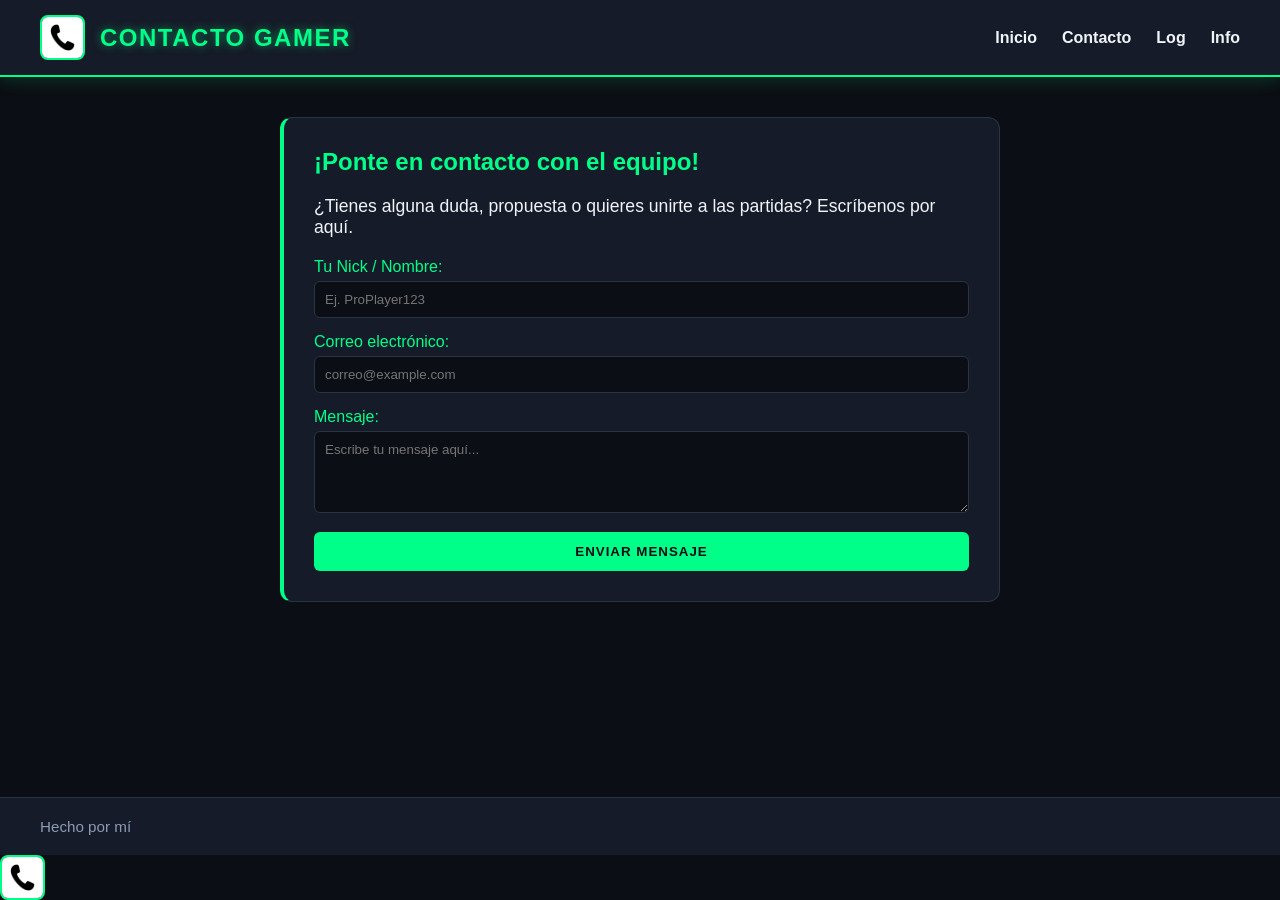
==== contacto.html @ 88aaad39 "subiendo mis archivos web" ====
<!DOCTYPE html>
<html lang="es">
<head>
    <meta charset="UTF-8">
    <meta name="viewport" content="width=device-width, initial-scale=1.0">
    <title>Contacto - Mi Página Gamer</title>
   
    <link rel="stylesheet" href="assets/css/style.css">
</head>
<body>

   
    <header>
        <div class="marca">
            <img src="assets/img/phone.jpg" alt="Logo" class="logo">
            <h1>Contacto Gamer</h1>
        </div>
        <nav>
            <ul>
                <li><a href="index.html">Inicio</a></li>
                <li><a href="contacto.html">Contacto</a></li>
                <li><a href="log.html">Log</a></li>
                <li><a href="info.html">Info</a></li>
            </ul>
        </nav>
    </header>

   
    <main style="display: block; max-width: 800px;">
        <div class="caja-info" style="width: 100%;">
            <h2 style="color: #00FF88; margin-bottom: 20px;">¡Ponte en contacto con el equipo!</h2>
            <p style="margin-bottom: 20px; font-size: 1.1rem;">¿Tienes alguna duda, propuesta o quieres unirte a las partidas? Escríbenos por aquí.</p>
            
            <!-- Un formulario simple con estilo gamer -->
            <form action="#" method="POST" style="display: flex; flex-direction: column; gap: 15px;">
                <div>
                    <label style="display: block; margin-bottom: 5px; color: #00FF88;">Tu Nick / Nombre:</label>
                    <input type="text" placeholder="Ej. ProPlayer123" style="width: 100%; padding: 10px; background-color: #0B0E14; border: 1px solid #2A3441; color: #F0F4F8; border-radius: 6px;">
                </div>
                
                <div>
                    <label style="display: block; margin-bottom: 5px; color: #00FF88;">Correo electrónico:</label>
                    <input type="email" placeholder="correo@example.com" style="width: 100%; padding: 10px; background-color: #0B0E14; border: 1px solid #2A3441; color: #F0F4F8; border-radius: 6px;">
                </div>

                <div>
                    <label style="display: block; margin-bottom: 5px; color: #00FF88;">Mensaje:</label>
                    <textarea rows="4" placeholder="Escribe tu mensaje aquí..." style="width: 100%; padding: 10px; background-color: #0B0E14; border: 1px solid #2A3441; color: #F0F4F8; border-radius: 6px;"></textarea>
                </div>

                <button type="submit" style="background-color: #00FF88; color: #0B0E14; padding: 12px; font-weight: bold; border: none; border-radius: 6px; cursor: pointer; text-transform: uppercase; letter-spacing: 1px; transition: 0.3s;">
                    Enviar Mensaje
                </button>
            </form>
        </div>
    </main>

    <footer>
        <p>Hecho por mí</p>
    </footer>
    <img src="assets/img/phone.jpg" alt="logo" class="logo">

</body>
</html>
---- assets/css/style.css ----
/* Reset básico para evitar márgenes raros del navegador */
* {
    margin: 0;
    padding: 0;
    box-sizing: border-box;
    font-family: 'Segoe UI', Tahoma, Geneva, Verdana, sans-serif;
}

body {
    background-color: #0B0E14;
    color: #F0F4F8;
    display: flex;
    flex-direction: column;
    min-height: 100vh; /* Para que el footer siempre quede abajo */
}

/* --- BARRA DE NAVEGACIÓN (ARRIBA) --- */
header {
    background-color: #151B28;
    border-bottom: 2px solid #00FF88;
    padding: 15px 40px;
    display: flex;
    justify-content: space-between; /* Separa logo/título a la izq y menú a la der */
    align-items: center;
    box-shadow: 0 4px 15px rgba(0, 255, 136, 0.15);
}

.marca {
    display: flex;
    align-items: center;
    gap: 15px;
}

.logo {
    width: 45px;
    height: 45px;
    border: 2px solid #00FF88;
    border-radius: 8px;
    object-fit: cover;
}

.marca h1 {
    font-size: 1.5rem;
    color: #00FF88;
    text-transform: uppercase;
    letter-spacing: 1.5px;
    text-shadow: 0 0 8px rgba(0, 255, 136, 0.5);
}

nav ul {
    list-style: none;
    display: flex;
    gap: 25px;
}

nav a {
    text-decoration: none;
    color: #F0F4F8;
    font-weight: bold;
    font-size: 1rem;
    transition: color 0.3s, text-shadow 0.3s;
}

nav a:hover {
    color: #00FF88;
    text-shadow: 0 0 8px #00FF88;
}

/* --- CONTENIDO PRINCIPAL (CENTRO) --- */
main {
    flex: 1; /* Empuja el footer hacia abajo */
    display: flex;
    align-items: flex-start;
    gap: 40px;
    padding: 40px;
    max-width: 1200px;
    width: 100%;
    margin: 0 auto;
}

/* Caja izquierda (Imagen) */
.caja-imagen {
    flex: 1; /* Ocupa 1 parte del espacio */
    background-color: #151B28;
    border: 2px solid #8A2BE2;
    border-radius: 12px;
    padding: 15px;
    box-shadow: 0 0 20px rgba(138, 43, 226, 0.25);
}

.caja-imagen img {
    width: 100%;
    height: auto;
    border-radius: 8px;
    display: block;
}

/* Caja derecha (Información y lista) */
.caja-info {
    flex: 2; /* Ocupa el doble de espacio que la imagen, como en tu boceto */
    background-color: #151B28;
    border: 1px solid #2A3441;
    border-left: 4px solid #00FF88;
    border-radius: 12px;
    padding: 30px;
}

.caja-info ul {
    list-style: none;
}

.caja-info li {
    font-size: 1.2rem;
    margin-bottom: 18px;
    padding-left: 25px;
    position: relative;
}

/* Viñetas estilo gamer en lugar de asteriscos */
.caja-info li::before {
    content: "➤";
    color: #00FF88;
    position: absolute;
    left: 0;
    font-size: 1rem;
}

/* --- PIE DE PÁGINA (ABAJO) --- */
footer {
    background-color: #151B28;
    border-top: 1px solid #2A3441;
    padding: 20px 40px;
    text-align: left; /* Alineado a la izquierda como en tu dibujo */
    color: #8B9BB4;
    font-size: 0.95rem;
}
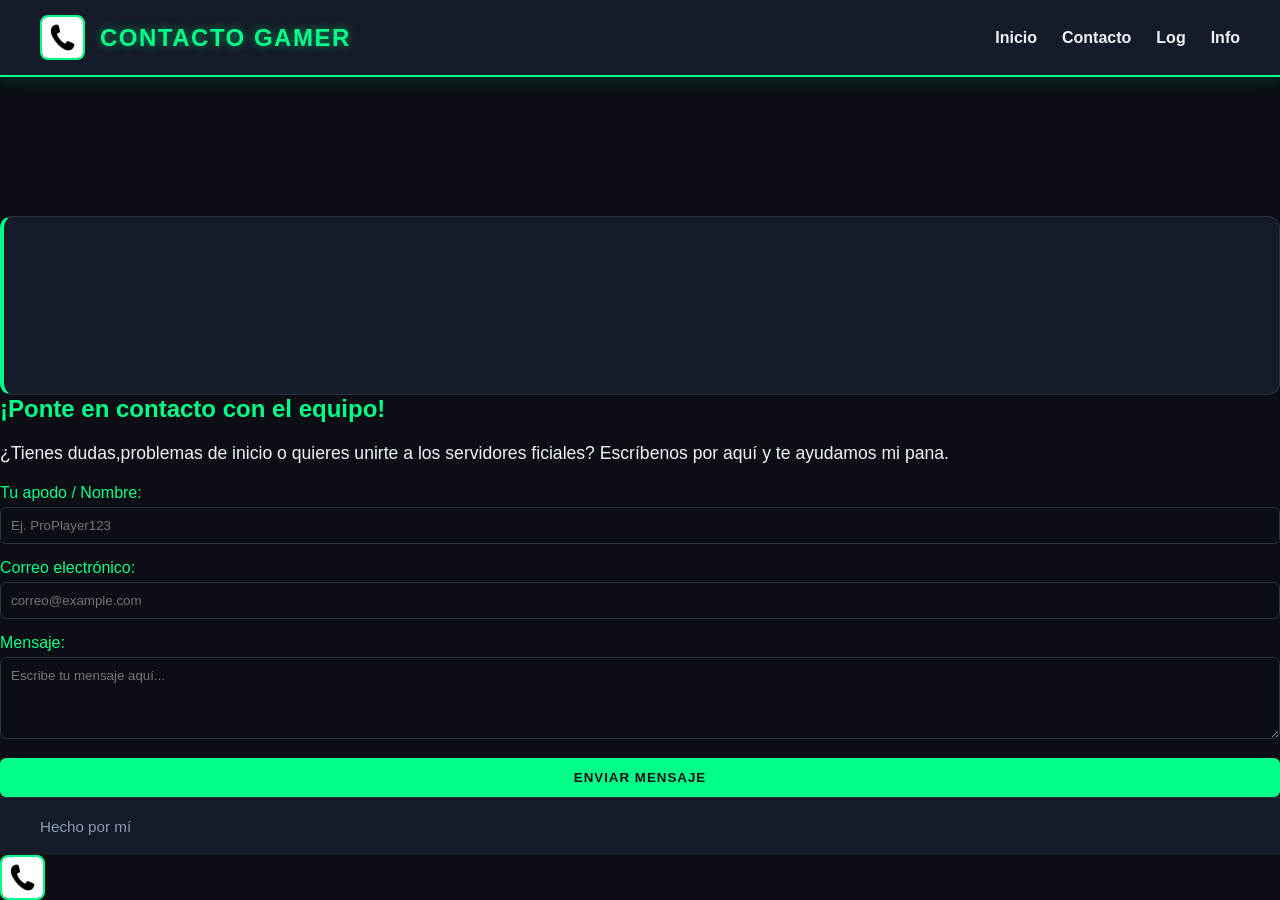
==== commit 52a6630b: ":" ====
--- a/contacto.html
+++ b/contacto.html
@@ -26,15 +26,15 @@
     </header>
 
    
-    <main style="display: block; max-width: 800px;">
-        <div class="caja-info" style="width: 100%;">
-            <h2 style="color: #00FF88; margin-bottom: 20px;">¡Ponte en contacto con el equipo!</h2>
-            <p style="margin-bottom: 20px; font-size: 1.1rem;">¿Tienes alguna duda, propuesta o quieres unirte a las partidas? Escríbenos por aquí.</p>
+    <main class="contenedor-pricipal"></main>
+        <div class="caja-info caja-formulario"></div>
+            <h2 class="titulo-seccion">¡Ponte en contacto con el equipo!</h2>
+            <p style="margin-bottom: 20px; font-size: 1.1rem;">¿Tienes dudas,problemas de inicio o quieres unirte a los servidores ficiales? Escríbenos por aquí y te ayudamos mi pana.</p>
             
             <!-- Un formulario simple con estilo gamer -->
             <form action="#" method="POST" style="display: flex; flex-direction: column; gap: 15px;">
                 <div>
-                    <label style="display: block; margin-bottom: 5px; color: #00FF88;">Tu Nick / Nombre:</label>
+                    <label style="display: block; margin-bottom: 5px; color: #00FF88;">Tu apodo / Nombre:</label>
                     <input type="text" placeholder="Ej. ProPlayer123" style="width: 100%; padding: 10px; background-color: #0B0E14; border: 1px solid #2A3441; color: #F0F4F8; border-radius: 6px;">
                 </div>
                 
--- a/assets/css/style.css
+++ b/assets/css/style.css
@@ -1,4 +1,4 @@
-/* Reset básico para evitar márgenes raros del navegador */
+
 * {
     margin: 0;
     padding: 0;
@@ -11,10 +11,10 @@
     color: #F0F4F8;
     display: flex;
     flex-direction: column;
-    min-height: 100vh; /* Para que el footer siempre quede abajo */
-}
-
-/* --- BARRA DE NAVEGACIÓN (ARRIBA) --- */
+    min-height: 100vh;
+}
+
+
 header {
     background-color: #151B28;
     border-bottom: 2px solid #00FF88;
@@ -66,9 +66,9 @@
     text-shadow: 0 0 8px #00FF88;
 }
 
-/* --- CONTENIDO PRINCIPAL (CENTRO) --- */
+
 main {
-    flex: 1; /* Empuja el footer hacia abajo */
+    flex: 1; 
     display: flex;
     align-items: flex-start;
     gap: 40px;
@@ -78,7 +78,7 @@
     margin: 0 auto;
 }
 
-/* Caja izquierda (Imagen) */
+
 .caja-imagen {
     flex: 1; /* Ocupa 1 parte del espacio */
     background-color: #151B28;
@@ -95,9 +95,9 @@
     display: block;
 }
 
-/* Caja derecha (Información y lista) */
+
 .caja-info {
-    flex: 2; /* Ocupa el doble de espacio que la imagen, como en tu boceto */
+    flex: 2; 
     background-color: #151B28;
     border: 1px solid #2A3441;
     border-left: 4px solid #00FF88;
@@ -116,7 +116,7 @@
     position: relative;
 }
 
-/* Viñetas estilo gamer en lugar de asteriscos */
+
 .caja-info li::before {
     content: "➤";
     color: #00FF88;
@@ -125,12 +125,106 @@
     font-size: 1rem;
 }
 
-/* --- PIE DE PÁGINA (ABAJO) --- */
+
 footer {
     background-color: #151B28;
     border-top: 1px solid #2A3441;
     padding: 20px 40px;
-    text-align: left; /* Alineado a la izquierda como en tu dibujo */
+    text-align: left;
     color: #8B9BB4;
     font-size: 0.95rem;
+}
+
+.contenedor-principal {
+    display: block;
+    max-width: 800px;
+}
+
+.caja-formulario {
+    width: 100%;
+}
+
+.titulo-seccion {
+    color: #00FF88;
+    margin-bottom: 20px;
+}
+
+
+.main-info {
+    display: block;
+    max-width: 900px;
+}
+
+.titulo-principal {
+    color: #00FF88;
+    margin-bottom: 20px;
+}
+
+.texto-info {
+    margin-bottom: 15px;
+    font-size: 1.1rem;
+    line-height: 1.6;
+}
+
+.subtitulo-info {
+    color: #8A2BE2;
+    margin-top: 25px;
+    margin-bottom: 15px;
+}
+
+.lista-promesas {
+    list-style: none;
+    display: flex;
+    flex-direction: column;
+    gap: 15px;
+}
+
+.item-promesa {
+    font-size: 1.1rem;
+    position: relative;
+    padding-left: 25px;
+}
+
+.icono-flecha {
+    color: #00FF88;
+    position: absolute;
+    left: 0;
+}
+.contenedor-login {
+    display: block;
+    max-width: 500px;
+}
+
+.grid-inicio {
+    display: flex;
+    gap: 20px;
+    margin-top: 25px;
+    margin-bottom: 25px;
+    flex-wrap: wrap;
+}
+
+.tarjeta-inicio {
+    flex: 1;
+    min-width: 250px;
+    background-color: #0B0E14;
+    border: 1px solid #2A3441;
+    border-radius: 8px;
+    padding: 20px;
+}
+
+.subtitulo-tarjeta {
+    color: #8A2BE2;
+    margin-bottom: 10px;
+}
+
+.texto-tarjeta {
+    color: #8B9BB4;
+    font-size: 0.95rem;
+    line-height: 1.5;
+}
+
+.enlace-boton {
+    display: inline-block;
+    text-decoration: none;
+    text-align: center;
 }
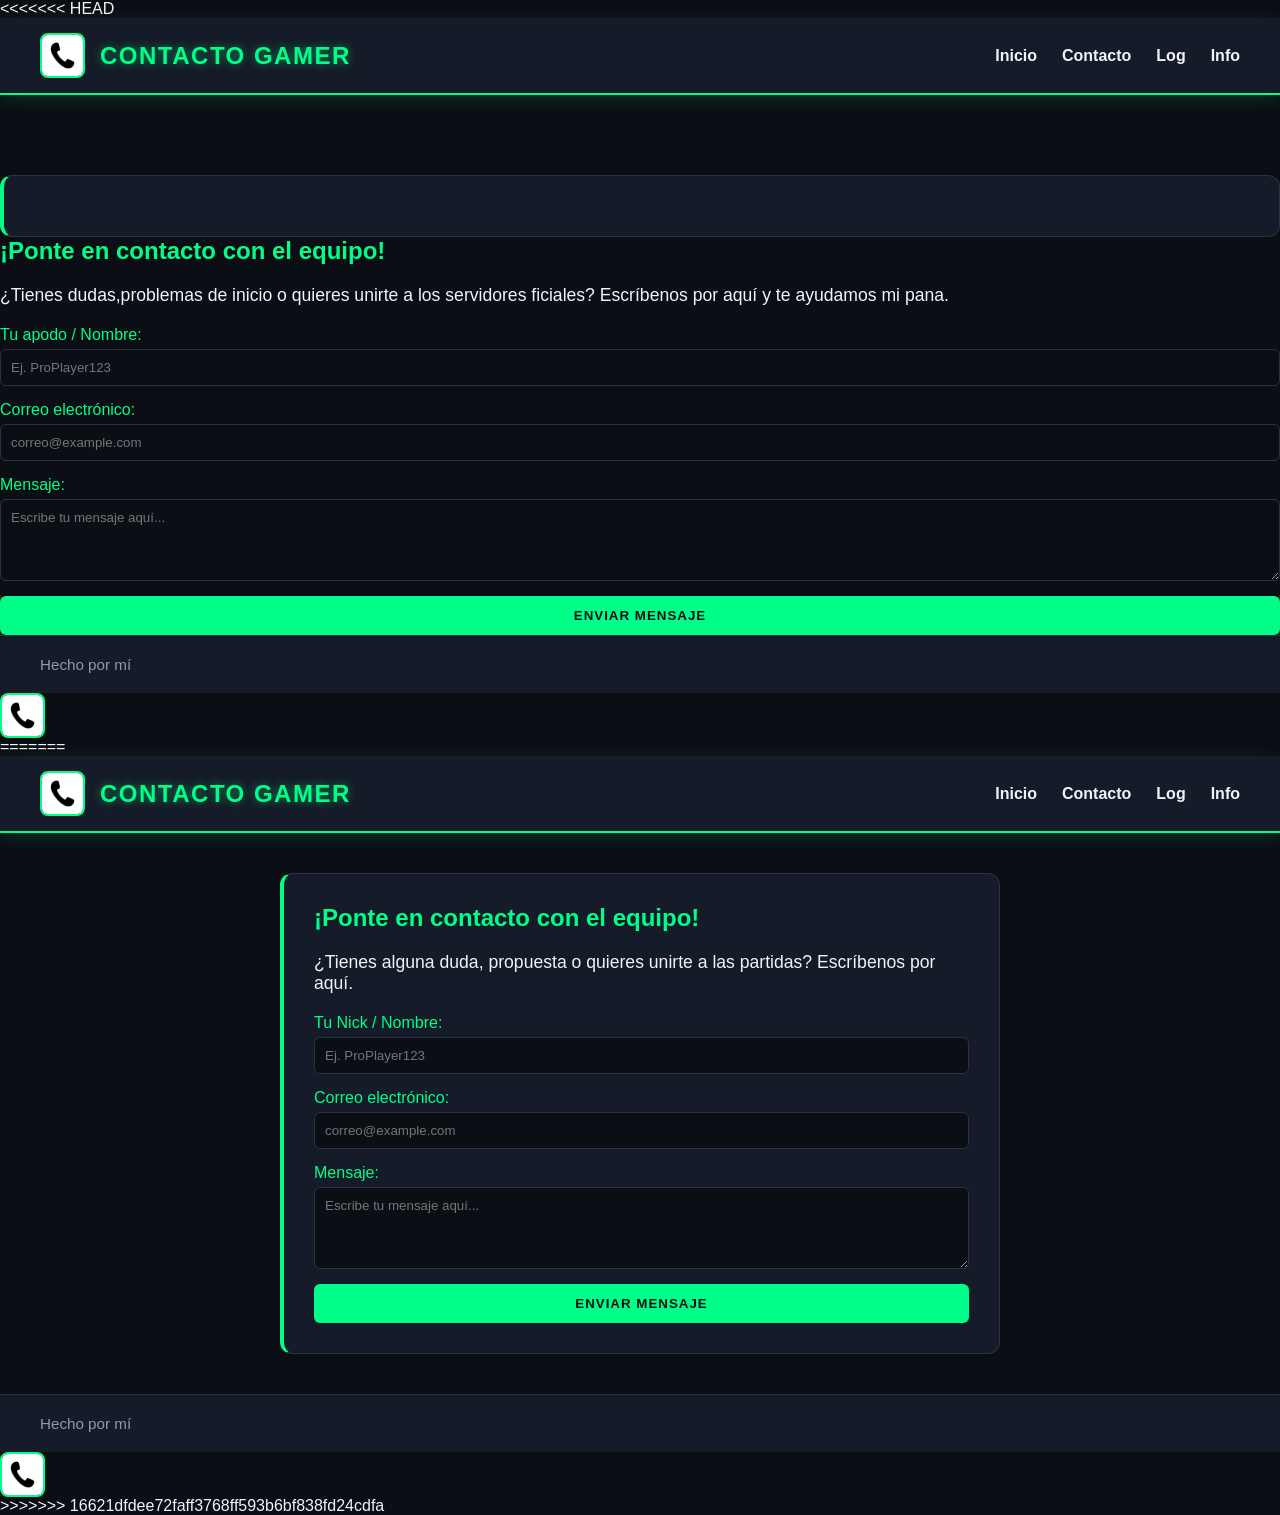
==== commit cd4d9a10: "sape" ====
--- a/contacto.html
+++ b/contacto.html
@@ -1,3 +1,4 @@
+<<<<<<< HEAD
 <!DOCTYPE html>
 <html lang="es">
 <head>
@@ -61,4 +62,69 @@
     <img src="assets/img/phone.jpg" alt="logo" class="logo">
 
 </body>
+=======
+<!DOCTYPE html>
+<html lang="es">
+<head>
+    <meta charset="UTF-8">
+    <meta name="viewport" content="width=device-width, initial-scale=1.0">
+    <title>Contacto - Mi Página Gamer</title>
+   
+    <link rel="stylesheet" href="assets/css/style.css">
+</head>
+<body>
+
+   
+    <header>
+        <div class="marca">
+            <img src="assets/img/phone.jpg" alt="Logo" class="logo">
+            <h1>Contacto Gamer</h1>
+        </div>
+        <nav>
+            <ul>
+                <li><a href="index.html">Inicio</a></li>
+                <li><a href="contacto.html">Contacto</a></li>
+                <li><a href="log.html">Log</a></li>
+                <li><a href="info.html">Info</a></li>
+            </ul>
+        </nav>
+    </header>
+
+   
+    <main style="display: block; max-width: 800px;">
+        <div class="caja-info" style="width: 100%;">
+            <h2 style="color: #00FF88; margin-bottom: 20px;">¡Ponte en contacto con el equipo!</h2>
+            <p style="margin-bottom: 20px; font-size: 1.1rem;">¿Tienes alguna duda, propuesta o quieres unirte a las partidas? Escríbenos por aquí.</p>
+            
+            <!-- Un formulario simple con estilo gamer -->
+            <form action="#" method="POST" style="display: flex; flex-direction: column; gap: 15px;">
+                <div>
+                    <label style="display: block; margin-bottom: 5px; color: #00FF88;">Tu Nick / Nombre:</label>
+                    <input type="text" placeholder="Ej. ProPlayer123" style="width: 100%; padding: 10px; background-color: #0B0E14; border: 1px solid #2A3441; color: #F0F4F8; border-radius: 6px;">
+                </div>
+                
+                <div>
+                    <label style="display: block; margin-bottom: 5px; color: #00FF88;">Correo electrónico:</label>
+                    <input type="email" placeholder="correo@example.com" style="width: 100%; padding: 10px; background-color: #0B0E14; border: 1px solid #2A3441; color: #F0F4F8; border-radius: 6px;">
+                </div>
+
+                <div>
+                    <label style="display: block; margin-bottom: 5px; color: #00FF88;">Mensaje:</label>
+                    <textarea rows="4" placeholder="Escribe tu mensaje aquí..." style="width: 100%; padding: 10px; background-color: #0B0E14; border: 1px solid #2A3441; color: #F0F4F8; border-radius: 6px;"></textarea>
+                </div>
+
+                <button type="submit" style="background-color: #00FF88; color: #0B0E14; padding: 12px; font-weight: bold; border: none; border-radius: 6px; cursor: pointer; text-transform: uppercase; letter-spacing: 1px; transition: 0.3s;">
+                    Enviar Mensaje
+                </button>
+            </form>
+        </div>
+    </main>
+
+    <footer>
+        <p>Hecho por mí</p>
+    </footer>
+    <img src="assets/img/phone.jpg" alt="logo" class="logo">
+
+</body>
+>>>>>>> 16621dfdee72faff3768ff593b6bf838fd24cdfa
 </html>
